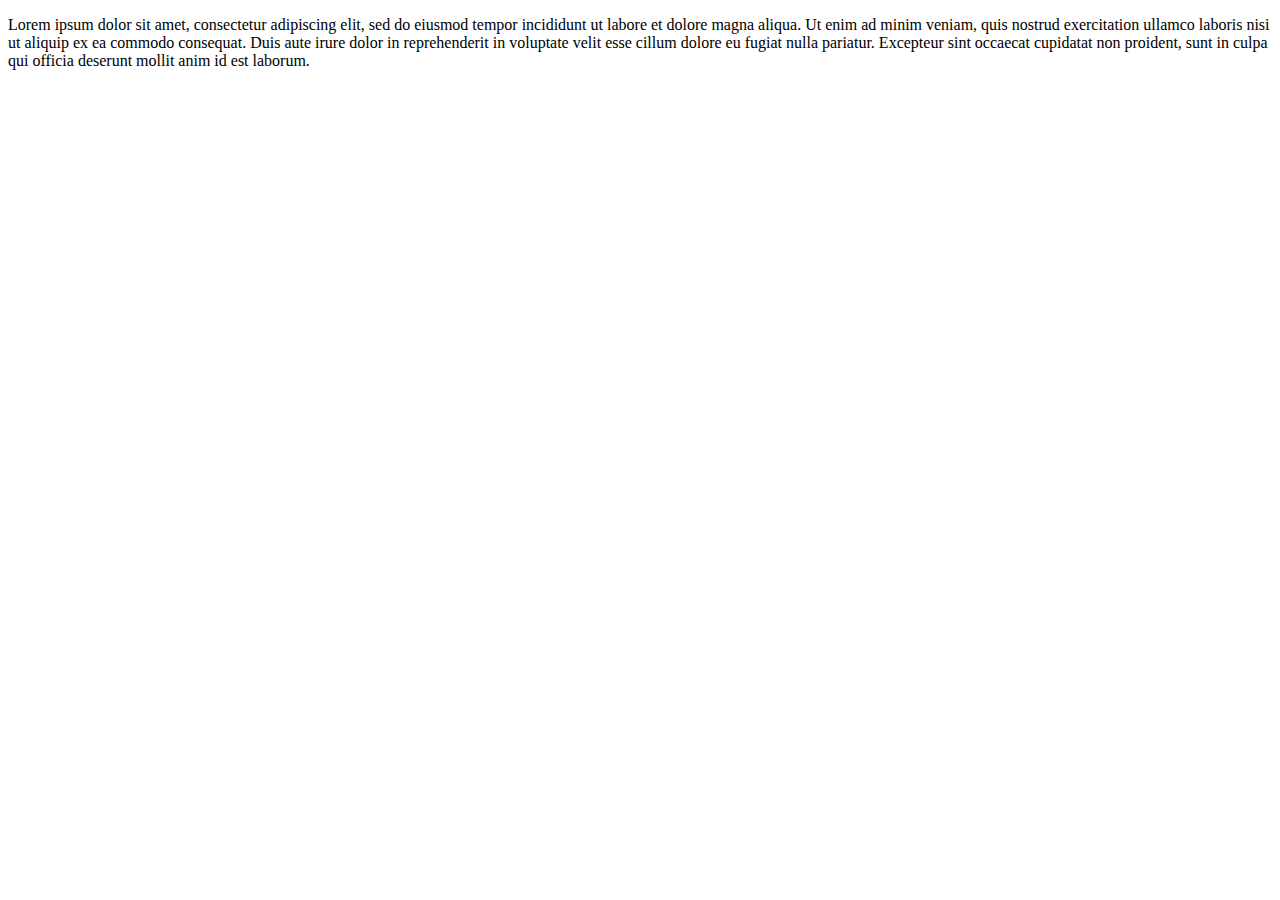
==== biograhies.html @ 7f1dcc81 "added other pages for nav" ====
<!DOCTYPE html>
<html>
    <head>
        <meta charset="utf-8">
        <meta http-equiv="X-UA-Compatible" content="IE=edge">
        <title>Biographies</title>
        <meta name="description" content="">
        <meta name="viewport" content="width=device-width, initial-scale=1">
        <link rel="stylesheet" href="">
    </head>
    <body>
      <section>
        <p>
            Lorem ipsum dolor sit amet, consectetur adipiscing elit, sed do eiusmod tempor incididunt ut labore et dolore magna aliqua. Ut enim ad minim veniam, quis nostrud exercitation ullamco laboris nisi ut aliquip ex ea commodo consequat. Duis aute irure dolor in reprehenderit in voluptate velit esse cillum dolore eu fugiat nulla pariatur. Excepteur sint occaecat cupidatat non proident, sunt in culpa qui officia deserunt mollit anim id est laborum.
        </p>
      </section>
    </body>
</html>
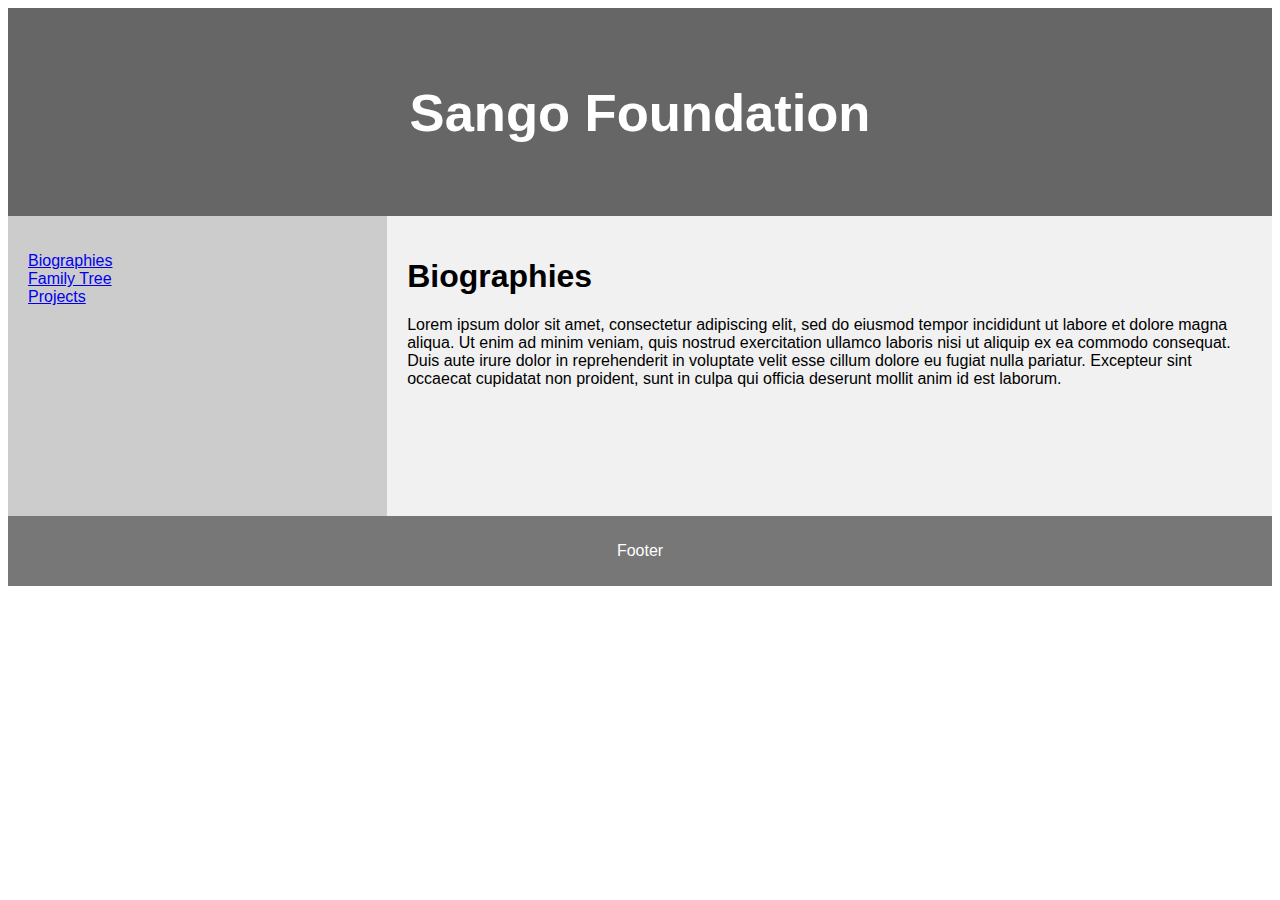
==== commit ca565012: "added styles to bioagraphies and routing" ====
--- a/biograhies.html
+++ b/biograhies.html
@@ -6,13 +6,31 @@
         <title>Biographies</title>
         <meta name="description" content="">
         <meta name="viewport" content="width=device-width, initial-scale=1">
-        <link rel="stylesheet" href="">
+        <link rel="stylesheet" href="styles.css">
     </head>
     <body>
+      <header>
+        <h2>Sango Foundation</h2>
+      </header>
       <section>
-        <p>
-            Lorem ipsum dolor sit amet, consectetur adipiscing elit, sed do eiusmod tempor incididunt ut labore et dolore magna aliqua. Ut enim ad minim veniam, quis nostrud exercitation ullamco laboris nisi ut aliquip ex ea commodo consequat. Duis aute irure dolor in reprehenderit in voluptate velit esse cillum dolore eu fugiat nulla pariatur. Excepteur sint occaecat cupidatat non proident, sunt in culpa qui officia deserunt mollit anim id est laborum.
-        </p>
+        <nav>
+          <ul>
+            <li><a href="biograhies.html">Biographies</a></li>
+            <li><a href="familyTree.html">Family Tree</a></li>
+            <li><a href="projects.html">Projects</a></li>
+          </ul>
+        </nav>
+          <article id ="biographies">
+            <h1>Biographies</h1>
+            <p>
+              Lorem ipsum dolor sit amet, consectetur adipiscing elit, sed do eiusmod tempor incididunt ut labore et dolore magna aliqua. Ut enim ad minim veniam, quis nostrud exercitation ullamco laboris nisi ut aliquip ex ea commodo consequat. Duis aute irure dolor in reprehenderit in voluptate velit esse cillum dolore eu fugiat nulla pariatur. Excepteur sint occaecat cupidatat non proident, sunt in culpa qui officia deserunt mollit anim id est laborum.
+          </p>
+          </article>
+        
       </section>
+
+      <footer>
+        <p>Footer</p>
+      </footer>
     </body>
 </html>--- a/styles.css
+++ b/styles.css
@@ -0,0 +1,62 @@
+* {
+    box-sizing: border-box;
+  }
+  
+  body {
+    font-family: Arial, Helvetica, sans-serif;
+  }
+  
+  /* Style the header */
+  header {
+    background-color: #666;
+    padding: 30px;
+    text-align: center;
+    font-size: 35px;
+    color: white;
+  }
+  
+  /* Create two columns/boxes that floats next to each other */
+  nav {
+    float: left;
+    width: 30%;
+    height: 300px; /* only for demonstration, should be removed */
+    background: #ccc;
+    padding: 20px;
+  }
+  
+  /* Style the list inside the menu */
+  nav ul {
+    list-style-type: none;
+    padding: 0;
+  }
+  
+  article {
+    float: left;
+    padding: 20px;
+    width: 70%;
+    background-color: #f1f1f1;
+    height: 300px; /* only for demonstration, should be removed */
+  }
+  
+  /* Clear floats after the columns */
+  section::after {
+    content: "";
+    display: table;
+    clear: both;
+  }
+  
+  /* Style the footer */
+  footer {
+    background-color: #777;
+    padding: 10px;
+    text-align: center;
+    color: white;
+  }
+  
+  /* Responsive layout - makes the two columns/boxes stack on top of each other instead of next to each other, on small screens */
+  @media (max-width: 600px) {
+    nav, article {
+      width: 100%;
+      height: auto;
+    }
+}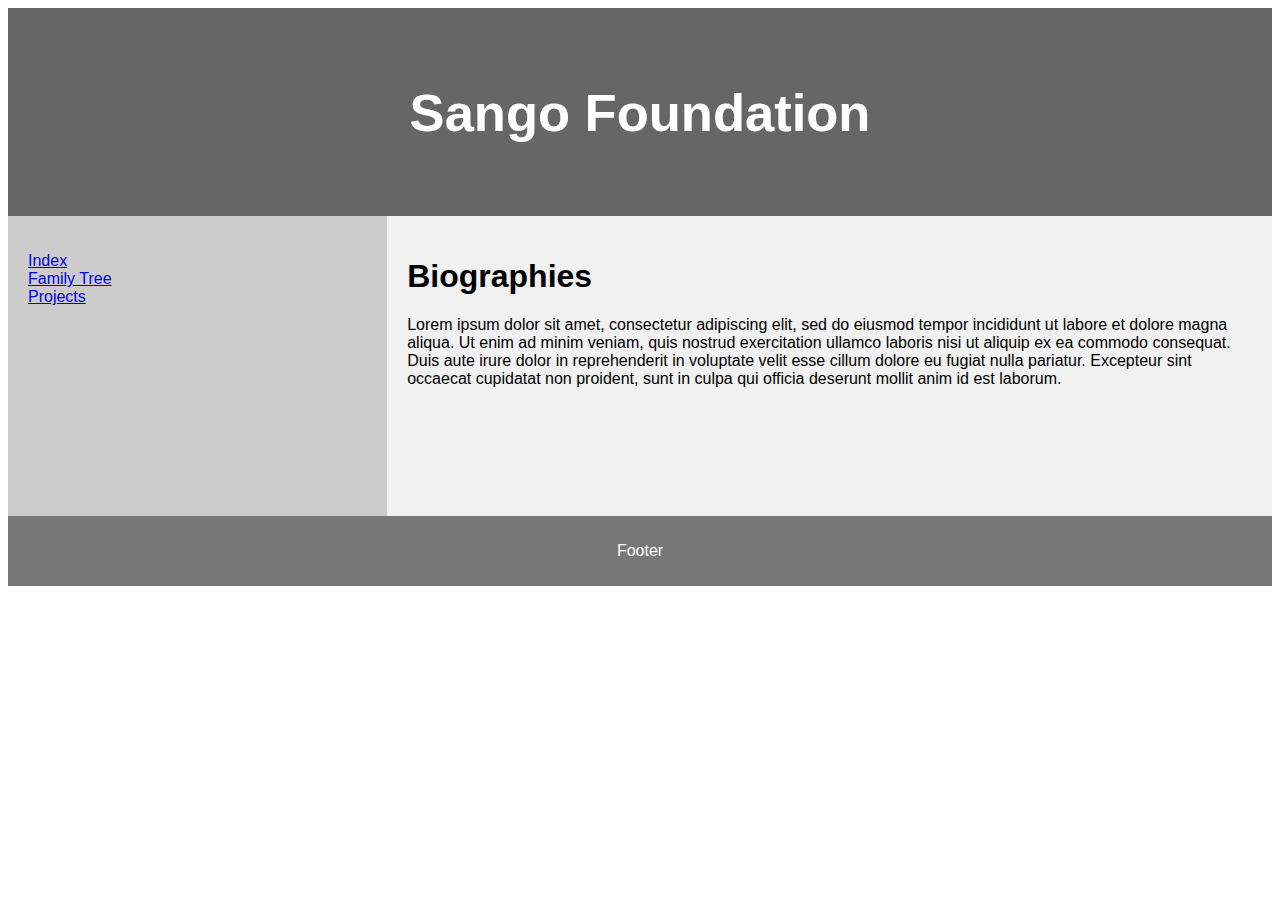
==== commit e0b2f1ac: "added grouting" ====
--- a/biograhies.html
+++ b/biograhies.html
@@ -15,7 +15,7 @@
       <section>
         <nav>
           <ul>
-            <li><a href="biograhies.html">Biographies</a></li>
+            <li><a href="Index.html">Index</a></li>
             <li><a href="familyTree.html">Family Tree</a></li>
             <li><a href="projects.html">Projects</a></li>
           </ul>
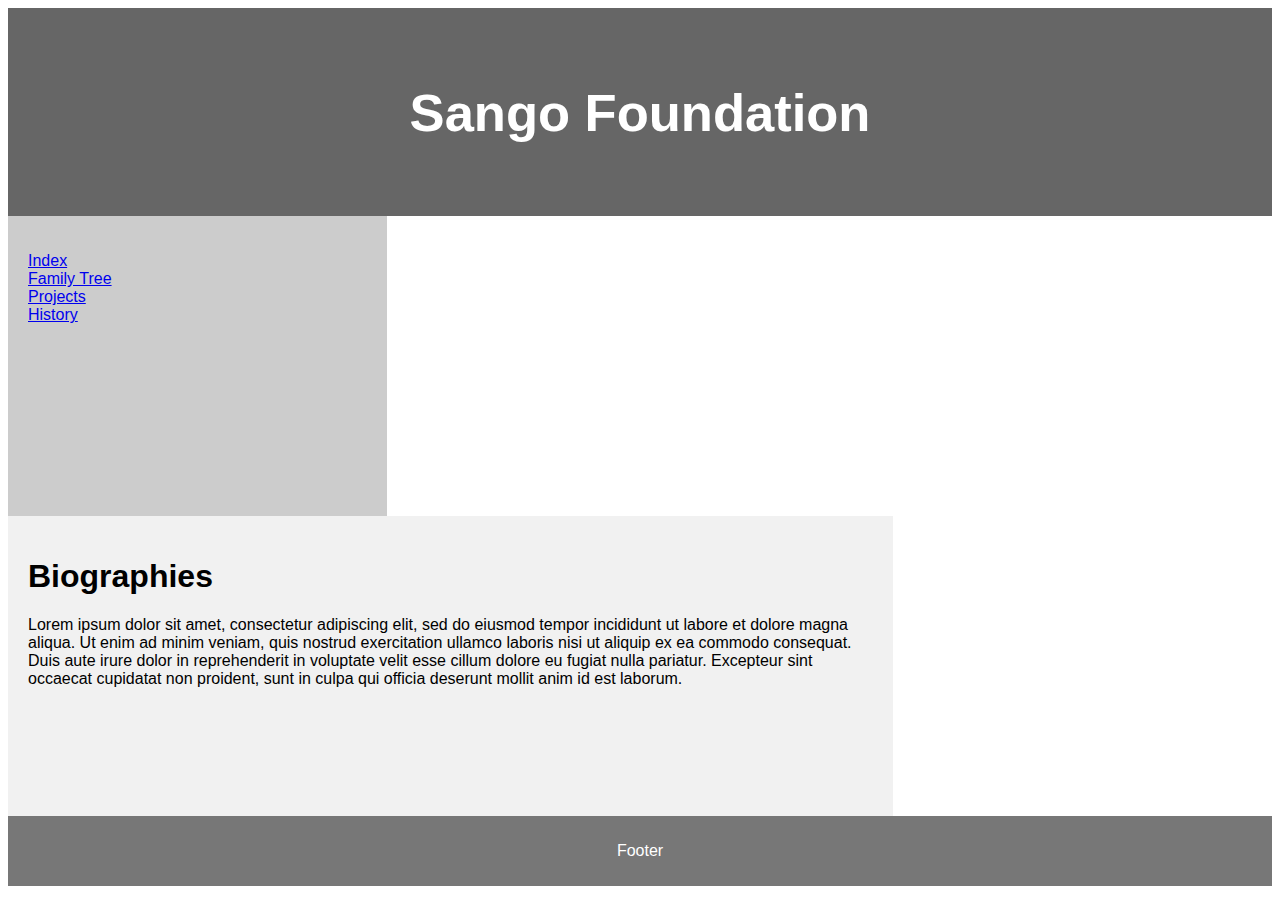
==== commit 2658c3e1: "fixed remainng routing and added video tag on project.html file" ====
--- a/biograhies.html
+++ b/biograhies.html
@@ -18,19 +18,22 @@
             <li><a href="Index.html">Index</a></li>
             <li><a href="familyTree.html">Family Tree</a></li>
             <li><a href="projects.html">Projects</a></li>
+            <li><a href="history.html">History</a></li>
           </ul>
         </nav>
+      </section>
+      <section>
           <article id ="biographies">
             <h1>Biographies</h1>
             <p>
               Lorem ipsum dolor sit amet, consectetur adipiscing elit, sed do eiusmod tempor incididunt ut labore et dolore magna aliqua. Ut enim ad minim veniam, quis nostrud exercitation ullamco laboris nisi ut aliquip ex ea commodo consequat. Duis aute irure dolor in reprehenderit in voluptate velit esse cillum dolore eu fugiat nulla pariatur. Excepteur sint occaecat cupidatat non proident, sunt in culpa qui officia deserunt mollit anim id est laborum.
           </p>
           </article>
-        
-      </section>
-
-      <footer>
+      </section>   
+     
+ <footer>
         <p>Footer</p>
       </footer>
     </body>
+    
 </html>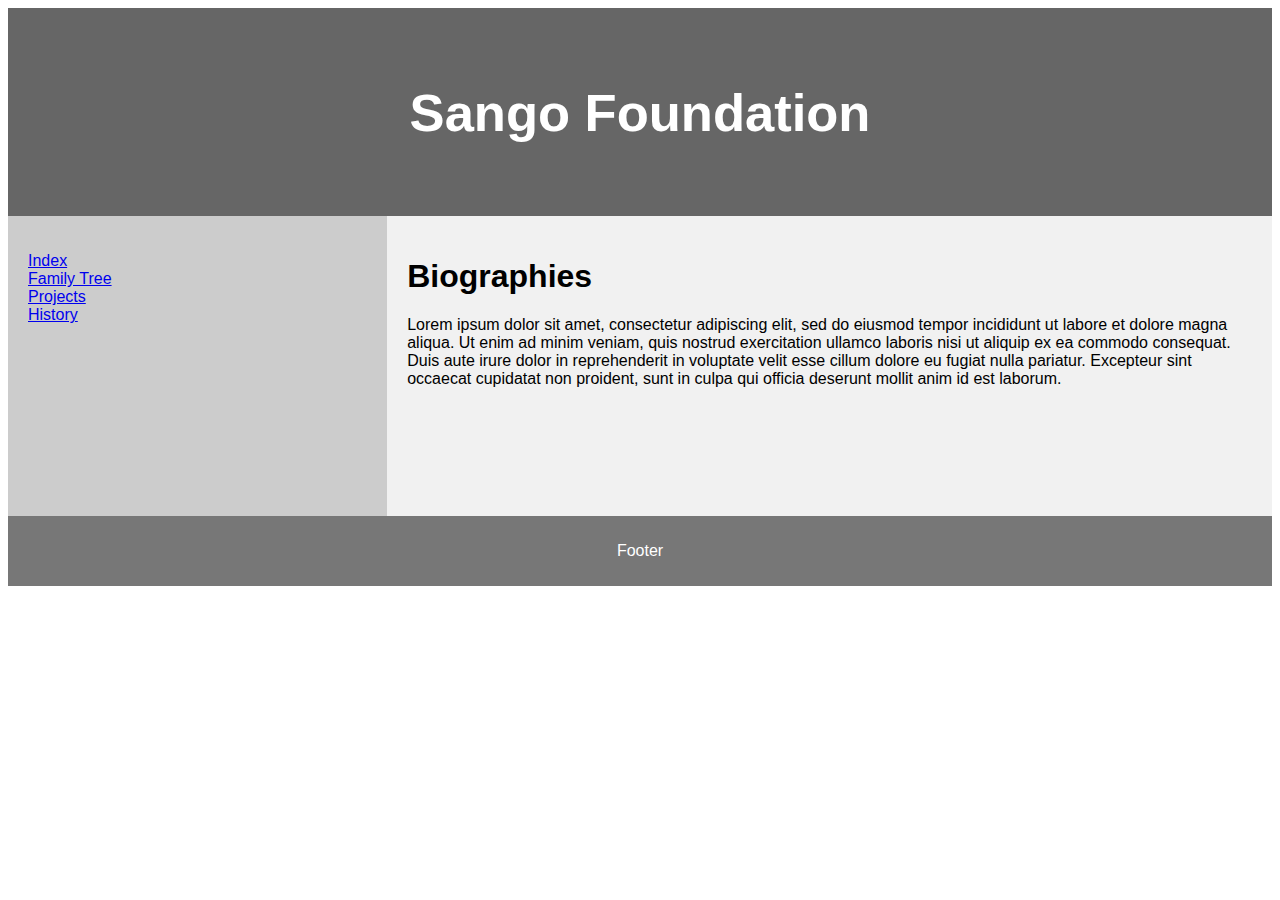
==== commit 470450bb: "fixed diplay flex on bigraphies" ====
--- a/biograhies.html
+++ b/biograhies.html
@@ -21,7 +21,7 @@
             <li><a href="history.html">History</a></li>
           </ul>
         </nav>
-      </section>
+
       <section>
           <article id ="biographies">
             <h1>Biographies</h1>
@@ -30,7 +30,7 @@
           </p>
           </article>
       </section>   
-     
+      </section>     
  <footer>
         <p>Footer</p>
       </footer>
